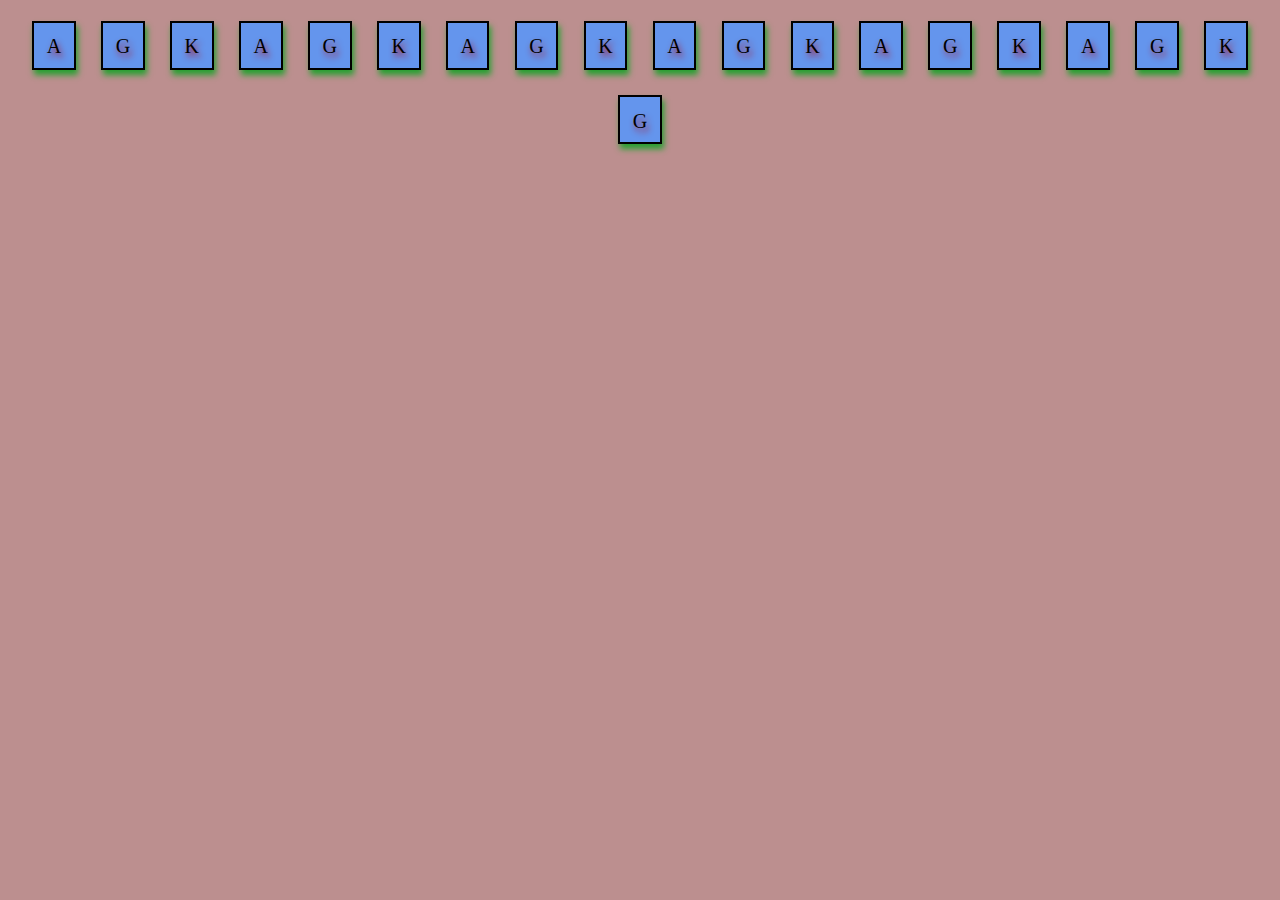
==== index.html @ 1d0a4a84 "Add files via upload" ====
<!DOCTYPE html>
<html lang="en">
<head>
    <meta charset="UTF-8">
    <meta http-equiv="X-UA-Compatible" content="IE=edge">
    <meta name="viewport" content="width=device-width, initial-scale=1.0">
    <title>Document</title>
    <style>
        .flex div{
            border: 2px solid black;
            padding:1%;
            margin:1%;
            font-size: 20px;
            height: 20px;
            background-color: cornflowerblue;
            box-shadow: 2px 5px 6px rgb(38, 160, 48);
            text-shadow: 2px 4px 6px rgb(168, 18, 43);
        }
        .flex{
            display: flex;
            flex-direction:row;
            justify-content:center;
            flex-wrap:wrap;
            /*align-items: flex-end;*/
            align-content:center;
        }
        body{
            background-color: rosybrown;
        }
    </style>
</head>
<body>
    <div class="flex">
        <div>A</div>
        <div>G</div>
        <div>K</div>
        <div>A</div>
        <div>G</div>
        <div>K</div>
        <div>A</div>
        <div>G</div>
        <div>K</div>
        <div>A</div>
        <div>G</div>
        <div>K</div>
        <div>A</div>
        <div>G</div>
        <div>K</div>
        <div>A</div>
        <div>G</div>
        <div>K</div>
        <div>G</div>
    </div>
</body>
</html>
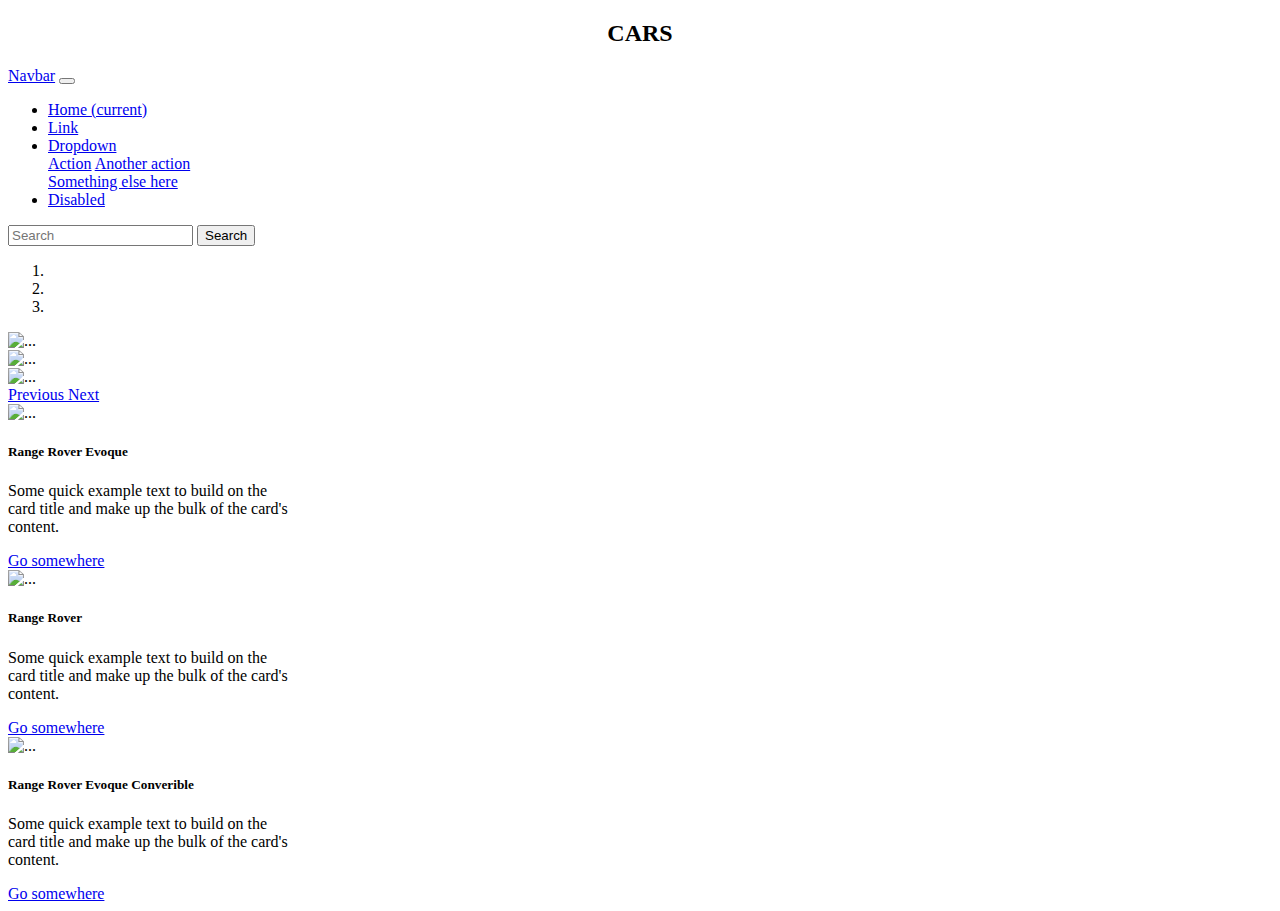
==== commit 0253f869: "Add files via upload" ====
--- a/index.html
+++ b/index.html
@@ -4,52 +4,110 @@
     <meta charset="UTF-8">
     <meta http-equiv="X-UA-Compatible" content="IE=edge">
     <meta name="viewport" content="width=device-width, initial-scale=1.0">
-    <title>Document</title>
-    <style>
-        .flex div{
-            border: 2px solid black;
-            padding:1%;
-            margin:1%;
-            font-size: 20px;
-            height: 20px;
-            background-color: cornflowerblue;
-            box-shadow: 2px 5px 6px rgb(38, 160, 48);
-            text-shadow: 2px 4px 6px rgb(168, 18, 43);
-        }
-        .flex{
-            display: flex;
-            flex-direction:row;
-            justify-content:center;
-            flex-wrap:wrap;
-            /*align-items: flex-end;*/
-            align-content:center;
-        }
-        body{
-            background-color: rosybrown;
-        }
-    </style>
+    <title>Home Page</title>
+    <link rel="stylesheet" href="https://cdn.jsdelivr.net/npm/bootstrap@4.6.0/dist/css/bootstrap.min.css" integrity="sha384-B0vP5xmATw1+K9KRQjQERJvTumQW0nPEzvF6L/Z6nronJ3oUOFUFpCjEUQouq2+l" crossorigin="anonymous">
+    <script src="https://code.jquery.com/jquery-3.5.1.slim.min.js" integrity="sha384-DfXdz2htPH0lsSSs5nCTpuj/zy4C+OGpamoFVy38MVBnE+IbbVYUew+OrCXaRkfj" crossorigin="anonymous"></script>
+<script src="https://cdn.jsdelivr.net/npm/popper.js@1.16.1/dist/umd/popper.min.js" integrity="sha384-9/reFTGAW83EW2RDu2S0VKaIzap3H66lZH81PoYlFhbGU+6BZp6G7niu735Sk7lN" crossorigin="anonymous"></script>
+<script src="https://cdn.jsdelivr.net/npm/bootstrap@4.6.0/dist/js/bootstrap.min.js" integrity="sha384-+YQ4JLhjyBLPDQt//I+STsc9iw4uQqACwlvpslubQzn4u2UU2UFM80nGisd026JF" crossorigin="anonymous"></script>
 </head>
 <body>
-    <div class="flex">
-        <div>A</div>
-        <div>G</div>
-        <div>K</div>
-        <div>A</div>
-        <div>G</div>
-        <div>K</div>
-        <div>A</div>
-        <div>G</div>
-        <div>K</div>
-        <div>A</div>
-        <div>G</div>
-        <div>K</div>
-        <div>A</div>
-        <div>G</div>
-        <div>K</div>
-        <div>A</div>
-        <div>G</div>
-        <div>K</div>
-        <div>G</div>
+    <div class="container">
+        <div class="jumbotron">
+            <center>
+                <h2>CARS</h2>
+            </center>
+        </div>
     </div>
+    <nav class="navbar navbar-expand-lg navbar-light bg-light">
+        <a class="navbar-brand" href="#">Navbar</a>
+        <button class="navbar-toggler" type="button" data-toggle="collapse" data-target="#navbarSupportedContent" aria-controls="navbarSupportedContent" aria-expanded="false" aria-label="Toggle navigation">
+          <span class="navbar-toggler-icon"></span>
+        </button>
+      
+        <div class="collapse navbar-collapse" id="navbarSupportedContent">
+          <ul class="navbar-nav mr-auto">
+            <li class="nav-item active">
+              <a class="nav-link" href="#">Home <span class="sr-only">(current)</span></a>
+            </li>
+            <li class="nav-item">
+              <a class="nav-link" href="#">Link</a>
+            </li>
+            <li class="nav-item dropdown">
+              <a class="nav-link dropdown-toggle" href="#" id="navbarDropdown" role="button" data-toggle="dropdown" aria-haspopup="true" aria-expanded="false">
+                Dropdown
+              </a>
+              <div class="dropdown-menu" aria-labelledby="navbarDropdown">
+                <a class="dropdown-item" href="#">Action</a>
+                <a class="dropdown-item" href="#">Another action</a>
+                <div class="dropdown-divider"></div>
+                <a class="dropdown-item" href="#">Something else here</a>
+              </div>
+            </li>
+            <li class="nav-item">
+              <a class="nav-link disabled" href="#" tabindex="-1" aria-disabled="true">Disabled</a>
+            </li>
+          </ul>
+          <form class="form-inline my-2 my-lg-0">
+            <input class="form-control mr-sm-2" type="search" placeholder="Search" aria-label="Search">
+            <button class="btn btn-outline-success my-2 my-sm-0" type="submit">Search</button>
+          </form>
+        </div>
+      </nav>
+      <!--carousel-->
+    <div id="carouselExampleIndicators" class="carousel slide mt-5" data-ride="carousel">
+        <ol class="carousel-indicators">
+          <li data-target="#carouselExampleIndicators" data-slide-to="0" class="active"></li>
+          <li data-target="#carouselExampleIndicators" data-slide-to="1"></li>
+          <li data-target="#carouselExampleIndicators" data-slide-to="2"></li>
+        </ol>
+        <div class="carousel-inner">
+          <div class="carousel-item active">
+            <img src="./images/2018_Land_Rover_Range_Rover_Evoque_Convertible_HSE_Dynamic_SD4_2.0_Front.jpg" class="d-block w-100" alt="...">
+          </div>
+          <div class="carousel-item">
+            <img src="./images/rangerover.jpg" class="d-block w-100" alt="...">
+          </div>
+          <div class="carousel-item">
+            <img src="./images/rover.jpg" class="d-block w-100" alt="...">
+          </div>
+        </div>
+        <a class="carousel-control-prev" href="#carouselExampleIndicators" role="button" data-slide="prev">
+          <span class="carousel-control-prev-icon" aria-hidden="true"></span>
+          <span class="sr-only">Previous</span>
+        </a>
+        <a class="carousel-control-next" href="#carouselExampleIndicators" role="button" data-slide="next">
+          <span class="carousel-control-next-icon" aria-hidden="true"></span>
+          <span class="sr-only">Next</span>
+        </a>
+      </div>
+      <!---cards-->
+        <div class="card-deck mt-2">
+            <div class="card" style="width: 18rem;">
+                <img src="./images/2018_Land_Rover_Range_Rover_Evoque_Convertible_HSE_Dynamic_SD4_2.0_Front.jpg" class="card-img-top" alt="...">
+                <div class="card-body">
+                <h5 class="card-title">Range Rover Evoque</h5>
+                <p class="card-text">Some quick example text to build on the card title and make up the bulk of the card's content.</p>
+                <a href="#" class="btn btn-primary">Go somewhere</a>
+                </div>
+            </div>
+            <div class="card" style="width: 18rem;">
+                <img src="./images/rangerover.jpg" class="card-img-top" alt="...">
+                <div class="card-body">
+                <h5 class="card-title">Range Rover</h5>
+                <p class="card-text">Some quick example text to build on the card title and make up the bulk of the card's content.</p>
+                <a href="#" class="btn btn-primary">Go somewhere</a>
+                </div>
+            </div>
+            <div class="card" style="width: 18rem;">
+                <img src="./images/rover.jpg" class="card-img-top" alt="...">
+                <div class="card-body">
+                <h5 class="card-title">Range Rover Evoque Converible</h5>
+                <p class="card-text">Some quick example text to build on the card title and make up the bulk of the card's content.</p>
+                <a href="#" class="btn btn-primary">Go somewhere</a>
+                </div>
+            </div>
+        </div>              
+    </div>
+    
 </body>
 </html>